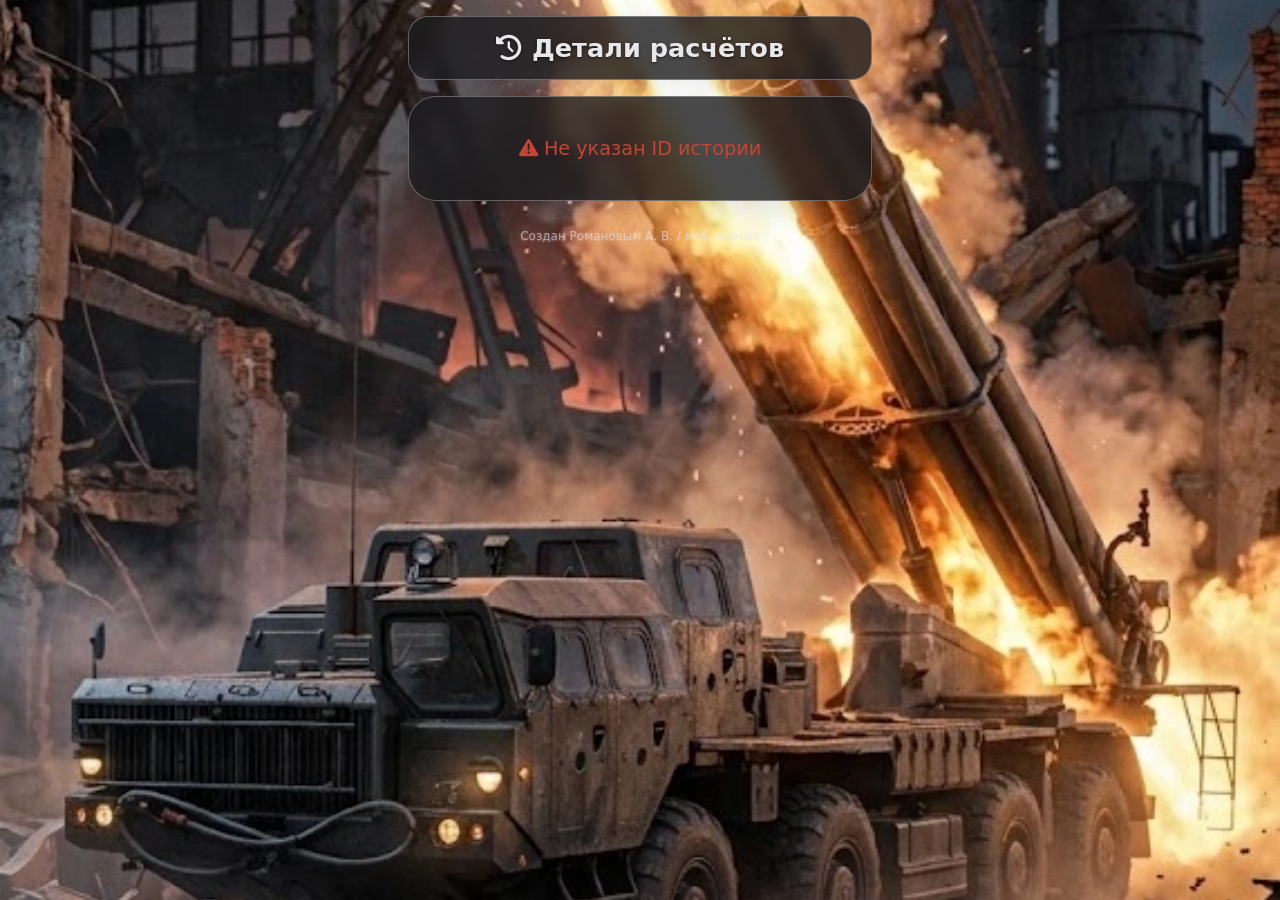
==== veiw.html @ 6c9d2518 "Add files via upload" ====
<!DOCTYPE html>
<html lang="ru">
<head>
    <meta charset="UTF-8">
    <meta name="viewport" content="width=device-width, initial-scale=1.0, maximum-scale=1.0, user-scalable=yes">
    <meta http-equiv="Cache-Control" content="no-cache, no-store, must-revalidate">
    <meta http-equiv="Pragma" content="no-cache">
    <meta http-equiv="Expires" content="0">
    <title>Детали расчётов</title>
    <style>
        * {
            margin: 0;
            padding: 0;
            box-sizing: border-box;
        }
        
        :root {
            --primary: #1e2b3a;
            --secondary: #4A4A4A;
            --accent: #e9c46a;
            --danger: #c44536;
            --success: #2a9d8f;
            --light: #f4f9f9;
            --dark: #0d1b2a;
            --border: #adb5bd;
            --card-bg: rgba(255, 255, 255, 0.7);
            --red-poly: #b23b2c;
            --orange: #f4a261;
        }
        
        body {
            font-family: 'Segoe UI', Roboto, system-ui, -apple-system, sans-serif;
            background: var(--dark);
            color: #000000;
            min-height: 100vh;
            padding: 8px;
            overflow-x: hidden;
        }
        
        body::before {
            content: '';
            position: fixed;
            top: 0;
            left: 0;
            width: 100%;
            height: 100%;
            background: rgba(0, 0, 0, 0.15);
            pointer-events: none;
            z-index: 0;
        }
        
        .container {
            max-width: 480px;
            margin: 0 auto;
            padding: 8px;
            position: relative;
            z-index: 1;
            display: flex;
            flex-direction: column;
            gap: 12px;
        }
        
        h1 {
            text-align: center;
            color: var(--primary);
            font-size: 1.6rem;
            font-weight: 600;
            text-shadow: 0 1px 3px rgba(255, 255, 255, 0.8);
            padding: 16px 12px;
            background: var(--card-bg);
            backdrop-filter: blur(8px);
            -webkit-backdrop-filter: blur(8px);
            border-radius: 20px;
            border: 1px solid rgba(255, 255, 255, 0.3);
            box-shadow: 0 4px 20px rgba(0, 0, 0, 0.08);
            display: flex;
            align-items: center;
            justify-content: center;
            gap: 10px;
            margin-bottom: 4px;
        }
        
        .meta-info {
            background: var(--card-bg);
            backdrop-filter: blur(8px);
            -webkit-backdrop-filter: blur(8px);
            border-radius: 20px;
            padding: 12px 16px;
            border: 1px solid rgba(255, 255, 255, 0.3);
            box-shadow: 0 4px 20px rgba(0, 0, 0, 0.08);
            display: flex;
            justify-content: space-between;
            align-items: center;
            flex-wrap: wrap;
            gap: 8px;
            font-size: 0.8rem;
            color: var(--primary);
            text-shadow: 0 1px 2px rgba(255, 255, 255, 0.5);
        }
        
        .meta-info .version-tag {
            opacity: 0.7;
        }
        
        .meta-info .date-tag {
            opacity: 0.7;
        }
        
        .meta-info .count {
            background: var(--secondary);
            color: white;
            padding: 2px 14px;
            border-radius: 40px;
            font-size: 0.8rem;
            font-weight: 600;
        }
        
        .card {
            background: var(--card-bg);
            backdrop-filter: blur(8px);
            -webkit-backdrop-filter: blur(8px);
            border-radius: 28px;
            padding: 18px 16px;
            border: 1px solid rgba(255, 255, 255, 0.3);
            box-shadow: 0 8px 25px rgba(0, 0, 0, 0.1);
        }
        
        .card-header {
            display: flex;
            justify-content: space-between;
            align-items: center;
            flex-wrap: wrap;
            gap: 6px;
            border-bottom: 2px solid var(--secondary);
            padding-bottom: 10px;
            margin-bottom: 12px;
        }
        
        .card-header .weapon-name {
            color: var(--primary);
            font-size: 1.1rem;
            font-weight: 600;
            text-shadow: 0 1px 2px rgba(255, 255, 255, 0.5);
        }
        
        .card-header .badge {
            background: var(--secondary);
            color: white;
            border-radius: 40px;
            padding: 2px 14px;
            font-size: 0.75rem;
            font-weight: 600;
            letter-spacing: 0.3px;
        }
        
        .detail-item {
            display: flex;
            justify-content: space-between;
            align-items: center;
            padding: 6px 0;
            border-bottom: 1px solid rgba(222, 226, 230, 0.3);
        }
        
        .detail-item:last-of-type {
            border-bottom: none;
        }
        
        .detail-item .label {
            font-size: 0.85rem;
            color: var(--primary);
            opacity: 0.7;
            font-weight: 500;
            text-shadow: 0 1px 2px rgba(255, 255, 255, 0.3);
        }
        
        .detail-item .value {
            font-size: 0.95rem;
            color: var(--primary);
            font-weight: 600;
            text-shadow: 0 1px 2px rgba(255, 255, 255, 0.5);
        }
        
        .detail-item .value.highlight {
            color: var(--red-poly);
        }
        
        /* ==== Блок "Введенные значения" для расчетов в режиме "Ручной ввод" ==== */
        .manual-values-title {
            font-size: 0.9rem;
            font-weight: 600;
            color: var(--primary);
            margin: 10px 0 8px;
            text-shadow: 0 1px 2px rgba(255, 255, 255, 0.5);
        }
        .manual-values-grid {
            display: flex;
            flex-wrap: wrap;
            gap: 8px;
            margin-bottom: 8px;
        }
        .manual-value-chip {
            flex: 1 1 45%;
            display: flex;
            justify-content: space-between;
            align-items: center;
            gap: 8px;
            background: rgba(255, 255, 255, 0.7);
            border-radius: 16px;
            padding: 8px 12px;
            font-size: 0.85rem;
            box-shadow: 0 2px 6px rgba(0,0,0,0.05);
        }
        .manual-value-chip .mv-label { opacity: 0.75; font-weight: 500; color: var(--primary); }
        .manual-value-chip .mv-value { font-weight: 700; color: var(--primary); }
        
        .timestamp {
            font-size: 0.75rem;
            color: var(--primary);
            opacity: 0.6;
            margin-top: 10px;
            border-top: 1px solid rgba(222, 226, 230, 0.5);
            padding-top: 10px;
            text-shadow: 0 1px 2px rgba(255, 255, 255, 0.3);
            display: flex;
            justify-content: space-between;
            align-items: center;
        }
        
        .error {
            background: var(--card-bg);
            backdrop-filter: blur(8px);
            -webkit-backdrop-filter: blur(8px);
            border-radius: 28px;
            padding: 40px 20px;
            text-align: center;
            color: var(--danger);
            font-size: 1.2rem;
            border: 1px solid rgba(255, 255, 255, 0.3);
            box-shadow: 0 8px 25px rgba(0, 0, 0, 0.1);
        }
        
        .loading {
            background: var(--card-bg);
            backdrop-filter: blur(8px);
            -webkit-backdrop-filter: blur(8px);
            border-radius: 28px;
            padding: 40px 20px;
            text-align: center;
            color: var(--primary);
            font-size: 1.1rem;
            border: 1px solid rgba(255, 255, 255, 0.3);
            box-shadow: 0 8px 25px rgba(0, 0, 0, 0.1);
            text-shadow: 0 1px 2px rgba(255, 255, 255, 0.5);
        }
        
        .empty-state {
            background: var(--card-bg);
            backdrop-filter: blur(8px);
            -webkit-backdrop-filter: blur(8px);
            border-radius: 28px;
            padding: 50px 20px;
            text-align: center;
            border: 2px dashed var(--secondary);
            border: 1px solid rgba(255, 255, 255, 0.3);
            box-shadow: 0 8px 25px rgba(0, 0, 0, 0.1);
        }
        
        .empty-state .icon {
            font-size: 3rem;
            margin-bottom: 12px;
            opacity: 0.5;
        }
        
        .empty-state p {
            color: var(--primary);
            font-size: 1rem;
            text-shadow: 0 1px 2px rgba(255, 255, 255, 0.5);
        }
        
        .footer {
            text-align: center;
            color: var(--primary);
            font-size: 0.75rem;
            margin-top: 8px;
            opacity: 0.6;
            text-shadow: 0 1px 2px rgba(255, 255, 255, 0.5);
            padding: 8px 0;
        }
    </style>
    <link rel="stylesheet" href="css/night-theme.css">
</head>
<body>
<!-- ARTBALL-THEME-PATCH-V1 -->
<div id="bg-day"></div>
<div id="bg-night"></div>
<script>
    (function () {
        try {
            var h = new Date().getHours();
            var night = (h >= 21 || h < 7);
            document.body.classList.toggle('night-theme', night);
            var bgDay    = document.getElementById('bg-day');
            var bgNight  = document.getElementById('bg-night');
            if (bgDay)     bgDay.style.opacity     = night ? '0' : '1';
            if (bgNight)   bgNight.style.opacity    = night ? '1' : '0';
        } catch (e) {}
    })();
</script>
<div class="container">
    <h1><i class="fas fa-history"></i> Детали расчётов</h1>
    <div id="content">
        <div class="loading">⏳ Загрузка данных...</div>
    </div>
    <div class="footer">Создан Романовым А. В. / моб. версия</div>
</div>

<link rel="stylesheet" href="https://cdnjs.cloudflare.com/ajax/libs/font-awesome/6.0.0/css/all.min.css">

<script>
    (function() {
        const params = new URLSearchParams(window.location.search);
        const gistId = params.get('id') || params.get('shared');
        const container = document.getElementById('content');

        if (!gistId) {
            container.innerHTML = `
                <div class="error">
                    <i class="fas fa-exclamation-triangle"></i> Не указан ID истории
                </div>
            `;
            return;
        }

        async function loadGist(id) {
            try {
                const response = await fetch(`https://api.github.com/gists/${id}`, {
                    headers: { 'Accept': 'application/json' }
                });

                if (!response.ok) {
                    if (response.status === 404) {
                        throw new Error('Данные не найдены или удалены');
                    }
                    throw new Error('Ошибка загрузки: ' + response.status);
                }

                const gist = await response.json();
                const files = gist.files;

                let content = null;
                for (const filename in files) {
                    if (filename.endsWith('.json')) {
                        content = files[filename].content;
                        break;
                    }
                }

                if (!content) {
                    throw new Error('Нет данных в Gist');
                }

                const data = JSON.parse(content);
                const history = data.history || [];
                const version = data.version || 'неизвестно';
                const timestamp = data.timestamp ? new Date(data.timestamp).toLocaleString('ru-RU', { hour12: false }) : 'неизвестно';

                if (history.length === 0) {
                    container.innerHTML = `
                        <div class="empty-state">
                            <div class="icon">📭</div>
                            <p>Нет расчётов в этой истории</p>
                        </div>
                    `;
                    return;
                }

                let html = `
                    <div class="meta-info">
                        <span class="version-tag"><i class="fas fa-tag"></i> Версия: ${version}</span>
                        <span class="count"><i class="fas fa-calculator"></i> ${history.length}</span>
                        <span class="date-tag"><i class="fas fa-calendar-alt"></i> ${timestamp}</span>
                    </div>
                `;

                history.forEach((entry, index) => {
                    const num = index + 1;
                    const weapon = entry.weapon || 'Орудие';
                    const charge = entry.charge ?? '?';
                    const elevation = entry.elevation ?? '?';
                    const flightTime = entry.flightTime ?? '?';
                    const distance = Math.round(entry.distance || 0);
                    const ownHeight = entry.ownHeight || 0;
                    const targetHeight = entry.targetHeight || 0;
                    const rangeCorr = Math.round(entry.rangeCorr ?? entry.rangeCorrection ?? 0);
                    const heightCorr = Math.round(entry.heightCorr ?? entry.heightCorrection ?? 0);
                    const time = entry.calculatedAt || entry.timestamp || 'Время не указано';
                    const type = entry.type || 'Элеватор';
                    const profileTumbler = entry.profileTumbler;
                    const delayTumbler = entry.delayTumbler;
                    const isRedpoly = type === 'Краснополь';
                    const isManual = !!(entry.manualValues && entry.manualValues.length > 0);

                    // Блок "Введенные значения" для расчетов в режиме "Ручной ввод"
                    let manualHtml = '';
                    if (isManual) {
                        manualHtml = `
                            <div class="manual-values-title">⌨️ Введенные значения:</div>
                            <div class="manual-values-grid">
                                ${entry.manualValues.map(mv => `
                                    <div class="manual-value-chip">
                                        <span class="mv-label">${mv.label}</span>
                                        <span class="mv-value">${mv.value}</span>
                                    </div>
                                `).join('')}
                            </div>
                        `;
                    }

                    html += `
                        <div class="card">
                            <div class="card-header">
                                <span class="weapon-name"><i class="fas fa-crosshairs"></i> ${weapon}</span>
                                <span class="badge">${type}</span>
                            </div>
                            ${manualHtml}
                            ${isManual ? '' : `
                            <div class="detail-item">
                                <span class="label"><i class="fas fa-bullseye"></i> Дальность до цели</span>
                                <span class="value">${distance} м</span>
                            </div>
                            <div class="detail-item">
                                <span class="label"><i class="fas fa-mountain"></i> Своя высота</span>
                                <span class="value">${ownHeight} м</span>
                            </div>
                            <div class="detail-item">
                                <span class="label"><i class="fas fa-bullseye"></i> Высота цели</span>
                                <span class="value">${targetHeight} м</span>
                            </div>
                            `}
                            <div class="detail-item">
                                <span class="label"><i class="fas fa-arrows-alt-h"></i> Поправка на дистанцию</span>
                                <span class="value">${rangeCorr}</span>
                            </div>
                            <div class="detail-item">
                                <span class="label"><i class="fas fa-arrows-alt-v"></i> Поправка на высоту</span>
                                <span class="value">${heightCorr}</span>
                            </div>
                            ${isManual ? '' : `
                            <div class="detail-item">
                                <span class="label"><i class="fas fa-clock"></i> Полетное время</span>
                                <span class="value">${flightTime} сек</span>
                            </div>
                            <div class="detail-item">
                                <span class="label"><i class="fas fa-bolt"></i> Заряд</span>
                                <span class="value">${charge}</span>
                            </div>
                            `}
                            <div class="detail-item">
                                <span class="label"><i class="fas fa-angle-up"></i> Элеватор</span>
                                <span class="value">${elevation}</span>
                            </div>
                            ${isRedpoly && profileTumbler !== undefined ? `
                                <div class="detail-item">
                                    <span class="label"><i class="fas fa-sliders-h"></i> Тумблер профиля</span>
                                    <span class="value highlight">${profileTumbler}</span>
                                </div>
                            ` : ''}
                            ${isRedpoly && delayTumbler !== undefined ? `
                                <div class="detail-item">
                                    <span class="label"><i class="fas fa-hourglass-half"></i> Тумблер задержки</span>
                                    <span class="value highlight">${delayTumbler}</span>
                                </div>
                            ` : ''}
                            <div class="timestamp">
                                <span><i class="fas fa-clock"></i> Время расчёта</span>
                                <span>${time}</span>
                            </div>
                        </div>
                    `;
                });

                container.innerHTML = html;

            } catch (error) {
                container.innerHTML = `
                    <div class="error">
                        <i class="fas fa-exclamation-circle"></i> ${error.message}
                    </div>
                `;
                console.error(error);
            }
        }

        loadGist(gistId);
    })();
</script>
<script src="js/theme.js"></script>
</body>
</html>
---- css/night-theme.css ----
/* ===== ARTBALL-THEME-PATCH-V1 ===== */

/* --- Фикс бегунков: убираем "квадратик с галочкой" нативный чекбокс --- */
.toggle-switch input[type="checkbox"] {
    position: absolute;
    opacity: 0;
    width: 100%;
    height: 100%;
    margin: 0;
    cursor: pointer;
    z-index: 1;
    appearance: none;
    -webkit-appearance: none;
}
input:checked + .slider {
    background-color: #00BFFF;
}
input:checked + .slider:before {
    transform: translateX(24px);
    -webkit-transform: translateX(24px);
}

/* --- Слои фона с плавным кроссфейдом --- */
#bg-day, #bg-night {
    position: fixed;
    top: 0; left: 0;
    width: 100%; height: 100%;
    background-size: cover;
    background-position: center;
    background-repeat: no-repeat;
    z-index: 0;
    transition: opacity 2s ease-in-out;
    will-change: opacity;
    pointer-events: none;
}
#bg-day   { background-image: url('../bg.webp');   opacity: 1; }
#bg-night { background-image: url('../bg_2.webp'); opacity: 0; }
.night-theme #bg-day   { opacity: 0; }
.night-theme #bg-night { opacity: 1; }

/* --- Ночной контейнер переключателей --- */
.night-theme .toggle-container {
    background: rgba(38, 38, 42, 0.82) !important;
    border: 1px solid rgba(255, 255, 255, 0.14) !important;
}
.night-theme .toggle-group span {
    color: #e8e8ea !important;
    text-shadow: 0 1px 2px rgba(0, 0, 0, 0.6) !important;
}
.night-theme .charge-ranges {
    background: rgba(48, 48, 53, 0.65) !important;
    border-left-color: #66666c !important;
}

/* ---- Ночная тема: тёмно-серые полупрозрачные "окна" + светлый текст ---- */
.night-theme {
    --primary: #e4e4e8 !important;
    --border: #56565c !important;
    --secondary: #6e6e74 !important;
    --card-bg: rgba(28, 28, 31, 0.8) !important;
    color: #eeeeef !important;
}
.night-theme body { color: #eeeeef; }

/* Основные окна -> тёмно-серые полупрозрачные */
.night-theme .login-card,
.night-theme .update-card,
.night-theme .loading-card,
.night-theme .calculator-card,
.night-theme .history-card,
.night-theme .modal-content,
.night-theme header {
    background: rgba(28, 28, 31, 0.82) !important;
    border-color: rgba(255, 255, 255, 0.14) !important;
    box-shadow: 0 18px 50px rgba(0, 0, 0, 0.55) !important;
}
.night-theme .modal-content { background: rgba(16, 16, 18, 0.97) !important; }

/* Собственное окно уведомлений в ночной теме */
.night-theme #alert-modal h3 { color: #e8e8ea !important; }
.night-theme #alert-modal .alert-body { color: #ccccce !important; }
.night-theme #alert-ok-btn {
    background: #3f3f45 !important;
    color: #ffffff !important;
    border: 1px solid rgba(255, 255, 255, 0.14) !important;
}
.night-theme #alert-confirm-btn {
    background: #8c2f23 !important;
    color: #ffffff !important;
    border: 1px solid rgba(255, 255, 255, 0.14) !important;
}
.night-theme #alert-cancel-btn {
    background: #3c3c41 !important;
    color: #ffffff !important;
    border: 1px solid rgba(255, 255, 255, 0.14) !important;
}

/* Внутренние светлые плашки -> тёмные полупрозрачные */
.night-theme .range-item,
.night-theme .result-item,
.night-theme .history-table,
.night-theme .restart-section {
    background: rgba(48, 48, 53, 0.65) !important;
    border-color: rgba(255, 255, 255, 0.1) !important;
}

/* Окно с результатами расчёта: темнее плашек .result-item внутри него */
.night-theme .results {
    background: rgba(24, 24, 27, 0.78) !important;
    border-left-color: #66666c !important;
}

/* Кнопки и элементы списка */
.night-theme .btn,
.night-theme .share-btn,
.night-theme .weapon-item {
    background: rgba(52, 52, 58, 0.78) !important;
    border-color: rgba(255, 255, 255, 0.14) !important;
    color: #e7e7e9 !important;
}
.night-theme .weapon-btn {
    background: rgba(22, 22, 25, 0.95) !important;
    color: #ffffff !important;
    border-color: rgba(255, 255, 255, 0.14) !important;
}
.night-theme .weapon-item.active { background: rgba(84, 84, 92, 0.95) !important; color: #fff !important; }

/* Выпадающий список оружия: самое верхнее окно калькулятора (z-index 1000),
   в ночной теме тёмное, как остальные окна */
.night-theme .weapon-list {
    background: rgba(22, 22, 25, 0.95) !important;
}

/* Заголовки и основные тексты -> светлые */
.night-theme h1, .night-theme h2, .night-theme h3, .night-theme h4,
.night-theme .section-title, .night-theme .subtitle,
.night-theme .result-label, .night-theme .result-value,
.night-theme .modal-content h3, .night-theme .login-card h2,
.night-theme .restart-section h3 {
    color: #e8e8ea !important;
    text-shadow: 0 1px 3px rgba(0, 0, 0, 0.6) !important;
}

/* Вторичный текст -> приглушённо светлый */
.night-theme .login-card .subtitle,
.night-theme .login-card .hint,
.night-theme .login-card .status.loading,
.night-theme .range-item .charge,
.night-theme .form-grid label,
.night-theme .fieldlabel,
.night-theme footer {
    color: #a2a2a7 !important;
    text-shadow: 0 1px 2px rgba(0, 0, 0, 0.5) !important;
}

/* Поля ввода -> тёмные, светлый текст и placeholder */
.night-theme input,
.night-theme select,
.night-theme textarea {
    background: rgba(58, 58, 64, 0.9) !important;
    color: #ebebed !important;
    border-color: rgba(255, 255, 255, 0.2) !important;
}
.night-theme ::placeholder { color: #a2a2a7 !important; }
.night-theme input:focus,
.night-theme select:focus,
.night-theme textarea:focus { border-color: #a5a5ac !important; }

/* Таблица истории */
.night-theme .history-table th,
.night-theme .history-table td {
    color: #ccccce !important;
    border-color: rgba(255, 255, 255, 0.12) !important;
}
.night-theme .history-table thead th {
    background: rgba(14, 14, 16, 0.9) !important;
    color: #ffffff !important;
    text-shadow: none !important;
}

/* QR-ссылка и статусные плашки */
.night-theme #qr-link-display {
    background: rgba(22, 22, 25, 0.9) !important;
    color: #cbcbcd !important;
    border-color: rgba(255, 255, 255, 0.12) !important;
}

/* Тумблеры "Краснополь" (inline-стили): в ночи — тёмно-серые, как весь интерфейс;
   рекомендуемый — зелёный "ПНВ" с тёмно-серым текстом */
.night-theme div[style*="rgba(255,255,255,0.7)"],
.night-theme div[style*="rgba(255, 255, 255, 0.7)"],
.night-theme .redpoly-tumbler {
    background: rgba(48, 48, 53, 0.78) !important;
    color: #eeeeef !important;
    border: 1px solid rgba(255, 255, 255, 0.14) !important;
    box-shadow: 0 2px 6px rgba(0, 0, 0, 0.45) !important;
}
.night-theme div[style*="var(--red-poly)"],
.night-theme .redpoly-tumbler.active {
    background: #2f9e44 !important;
    color: #2b2b2b !important;
    border: 2px solid #69c27a !important;
    box-shadow: 0 4px 12px rgba(47, 158, 68, 0.4) !important;
}

/* ==== Ручной ввод: плашки, чипы значений, результаты ==== */
.night-theme .manual-values-block,
.night-theme .manual-values-grid,
.night-theme .manual-value-chip {
    background: rgba(48, 48, 53, 0.65) !important;
    border-color: rgba(255, 255, 255, 0.1) !important;
}
.night-theme .manual-value-chip {
    background: rgba(48, 48, 53, 0.78) !important;
    box-shadow: 0 2px 6px rgba(0, 0, 0, 0.45) !important;
}
.night-theme .manual-value-chip .mv-label,
.night-theme .manual-value-chip .mv-value {
    color: #eeeeef !important;
    text-shadow: 0 1px 2px rgba(0, 0, 0, 0.6) !important;
}
.night-theme .manual-values-title {
    color: #e8e8ea !important;
    text-shadow: 0 1px 2px rgba(0, 0, 0, 0.6) !important;
}

/* Плавные переходы цветов/тени в ночной теме (день -> ночь) */
.night-theme .login-card,
.night-theme .update-card,
.night-theme .loading-card,
.night-theme .calculator-card,
.night-theme .history-card,
.night-theme .modal-content,
.night-theme header,
.night-theme .results,
.night-theme .range-item,
.night-theme .result-item,
.night-theme .history-table,
.night-theme .restart-section,
.night-theme .toggle-container,
.night-theme .charge-ranges,
.night-theme .weapon-list,
.night-theme .weapon-btn,
.night-theme .weapon-item,
.night-theme input,
.night-theme select,
.night-theme textarea,
.night-theme .btn,
.night-theme .share-btn,
.night-theme #qr-link-display,
.night-theme #alert-ok-btn,
.night-theme #alert-confirm-btn,
.night-theme #alert-cancel-btn {
    transition: background-color 1.2s ease, border-color 1.2s ease, color 1.2s ease, box-shadow 1.2s ease;
}

/* Переход цветов в ОБЕ стороны (день <-> ночь): js/theme.js ставит класс
   theme-switching на body на время переключения темы, поэтому при возврате
   в дневную тему окна тоже перекрашиваются плавно, а не мгновенно */
body.theme-switching .login-card,
body.theme-switching .update-card,
body.theme-switching .loading-card,
body.theme-switching .calculator-card,
body.theme-switching .history-card,
body.theme-switching .modal-content,
body.theme-switching header,
body.theme-switching .results,
body.theme-switching .range-item,
body.theme-switching .result-item,
body.theme-switching .history-table,
body.theme-switching .restart-section,
body.theme-switching .toggle-container,
body.theme-switching .charge-ranges,
body.theme-switching .weapon-list,
body.theme-switching .weapon-btn,
body.theme-switching .weapon-item,
body.theme-switching input,
body.theme-switching select,
body.theme-switching textarea,
body.theme-switching .btn,
body.theme-switching .share-btn,
body.theme-switching #qr-link-display,
body.theme-switching #alert-ok-btn,
body.theme-switching #alert-confirm-btn,
body.theme-switching #alert-cancel-btn {
    transition: background-color 1.2s ease, border-color 1.2s ease, color 1.2s ease, box-shadow 1.2s ease;
}
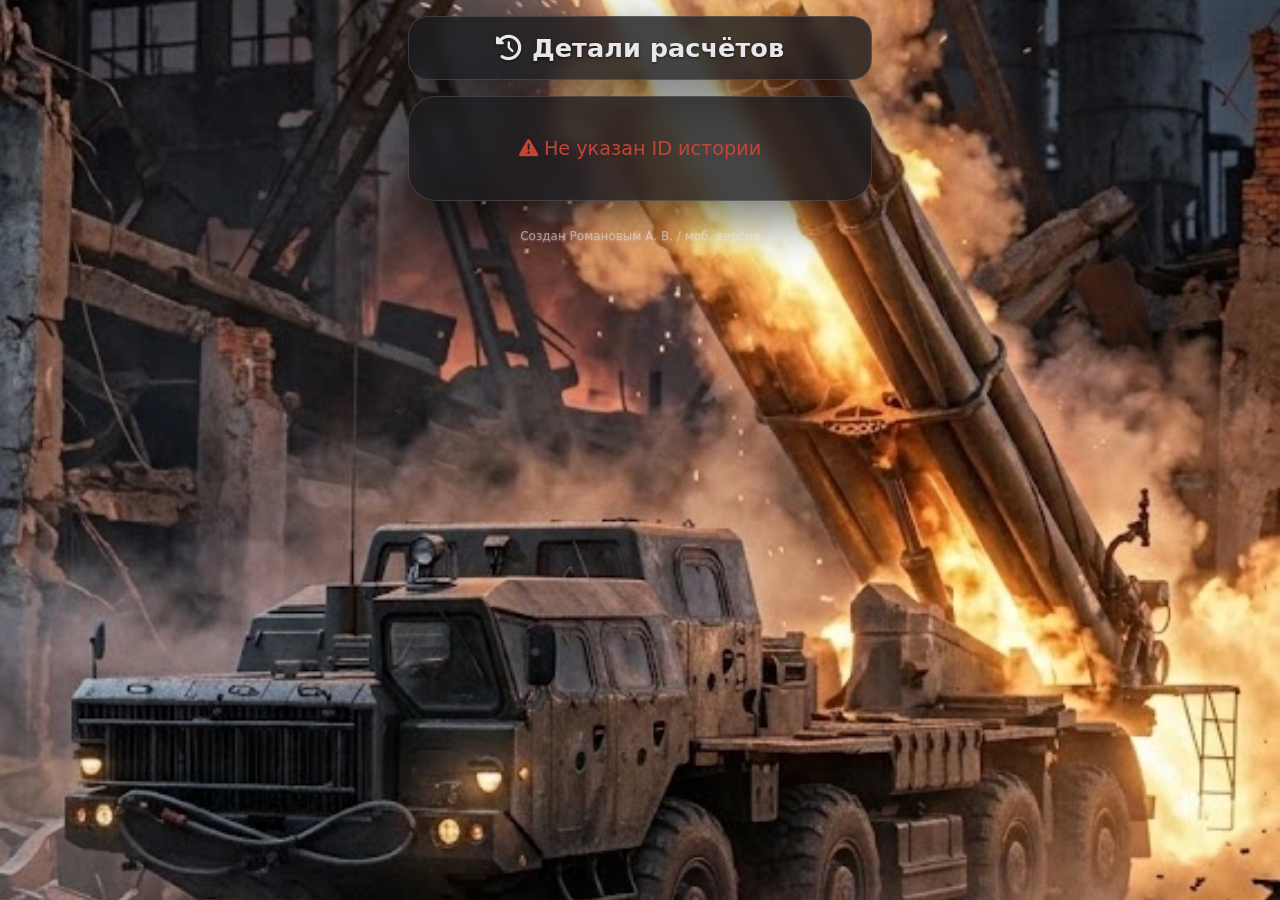
==== commit 1dcd1f79: "Add files via upload" ====
--- a/veiw.html
+++ b/veiw.html
@@ -1,498 +1,519 @@
 <!DOCTYPE html>
 <html lang="ru">
 <head>
-    <meta charset="UTF-8">
-    <meta name="viewport" content="width=device-width, initial-scale=1.0, maximum-scale=1.0, user-scalable=yes">
-    <meta http-equiv="Cache-Control" content="no-cache, no-store, must-revalidate">
-    <meta http-equiv="Pragma" content="no-cache">
-    <meta http-equiv="Expires" content="0">
-    <title>Детали расчётов</title>
-    <style>
-        * {
-            margin: 0;
-            padding: 0;
-            box-sizing: border-box;
-        }
-        
-        :root {
-            --primary: #1e2b3a;
-            --secondary: #4A4A4A;
-            --accent: #e9c46a;
-            --danger: #c44536;
-            --success: #2a9d8f;
-            --light: #f4f9f9;
-            --dark: #0d1b2a;
-            --border: #adb5bd;
-            --card-bg: rgba(255, 255, 255, 0.7);
-            --red-poly: #b23b2c;
-            --orange: #f4a261;
-        }
-        
-        body {
-            font-family: 'Segoe UI', Roboto, system-ui, -apple-system, sans-serif;
-            background: var(--dark);
-            color: #000000;
-            min-height: 100vh;
-            padding: 8px;
-            overflow-x: hidden;
-        }
-        
-        body::before {
-            content: '';
-            position: fixed;
-            top: 0;
-            left: 0;
-            width: 100%;
-            height: 100%;
-            background: rgba(0, 0, 0, 0.15);
-            pointer-events: none;
-            z-index: 0;
-        }
-        
-        .container {
-            max-width: 480px;
-            margin: 0 auto;
-            padding: 8px;
-            position: relative;
-            z-index: 1;
-            display: flex;
-            flex-direction: column;
-            gap: 12px;
-        }
-        
-        h1 {
-            text-align: center;
-            color: var(--primary);
-            font-size: 1.6rem;
-            font-weight: 600;
-            text-shadow: 0 1px 3px rgba(255, 255, 255, 0.8);
-            padding: 16px 12px;
-            background: var(--card-bg);
-            backdrop-filter: blur(8px);
-            -webkit-backdrop-filter: blur(8px);
-            border-radius: 20px;
-            border: 1px solid rgba(255, 255, 255, 0.3);
-            box-shadow: 0 4px 20px rgba(0, 0, 0, 0.08);
-            display: flex;
-            align-items: center;
-            justify-content: center;
-            gap: 10px;
-            margin-bottom: 4px;
-        }
-        
-        .meta-info {
-            background: var(--card-bg);
-            backdrop-filter: blur(8px);
-            -webkit-backdrop-filter: blur(8px);
-            border-radius: 20px;
-            padding: 12px 16px;
-            border: 1px solid rgba(255, 255, 255, 0.3);
-            box-shadow: 0 4px 20px rgba(0, 0, 0, 0.08);
-            display: flex;
-            justify-content: space-between;
-            align-items: center;
-            flex-wrap: wrap;
-            gap: 8px;
-            font-size: 0.8rem;
-            color: var(--primary);
-            text-shadow: 0 1px 2px rgba(255, 255, 255, 0.5);
-        }
-        
-        .meta-info .version-tag {
-            opacity: 0.7;
-        }
-        
-        .meta-info .date-tag {
-            opacity: 0.7;
-        }
-        
-        .meta-info .count {
-            background: var(--secondary);
-            color: white;
-            padding: 2px 14px;
-            border-radius: 40px;
-            font-size: 0.8rem;
-            font-weight: 600;
-        }
-        
-        .card {
-            background: var(--card-bg);
-            backdrop-filter: blur(8px);
-            -webkit-backdrop-filter: blur(8px);
-            border-radius: 28px;
-            padding: 18px 16px;
-            border: 1px solid rgba(255, 255, 255, 0.3);
-            box-shadow: 0 8px 25px rgba(0, 0, 0, 0.1);
-        }
-        
-        .card-header {
-            display: flex;
-            justify-content: space-between;
-            align-items: center;
-            flex-wrap: wrap;
-            gap: 6px;
-            border-bottom: 2px solid var(--secondary);
-            padding-bottom: 10px;
-            margin-bottom: 12px;
-        }
-        
-        .card-header .weapon-name {
-            color: var(--primary);
-            font-size: 1.1rem;
-            font-weight: 600;
-            text-shadow: 0 1px 2px rgba(255, 255, 255, 0.5);
-        }
-        
-        .card-header .badge {
-            background: var(--secondary);
-            color: white;
-            border-radius: 40px;
-            padding: 2px 14px;
-            font-size: 0.75rem;
-            font-weight: 600;
-            letter-spacing: 0.3px;
-        }
-        
-        .detail-item {
-            display: flex;
-            justify-content: space-between;
-            align-items: center;
-            padding: 6px 0;
-            border-bottom: 1px solid rgba(222, 226, 230, 0.3);
-        }
-        
-        .detail-item:last-of-type {
-            border-bottom: none;
-        }
-        
-        .detail-item .label {
-            font-size: 0.85rem;
-            color: var(--primary);
-            opacity: 0.7;
-            font-weight: 500;
-            text-shadow: 0 1px 2px rgba(255, 255, 255, 0.3);
-        }
-        
-        .detail-item .value {
-            font-size: 0.95rem;
-            color: var(--primary);
-            font-weight: 600;
-            text-shadow: 0 1px 2px rgba(255, 255, 255, 0.5);
-        }
-        
-        .detail-item .value.highlight {
-            color: var(--red-poly);
-        }
-        
-        /* ==== Блок "Введенные значения" для расчетов в режиме "Ручной ввод" ==== */
-        .manual-values-title {
-            font-size: 0.9rem;
-            font-weight: 600;
-            color: var(--primary);
-            margin: 10px 0 8px;
-            text-shadow: 0 1px 2px rgba(255, 255, 255, 0.5);
-        }
-        .manual-values-grid {
-            display: flex;
-            flex-wrap: wrap;
-            gap: 8px;
-            margin-bottom: 8px;
-        }
-        .manual-value-chip {
-            flex: 1 1 45%;
-            display: flex;
-            justify-content: space-between;
-            align-items: center;
-            gap: 8px;
-            background: rgba(255, 255, 255, 0.7);
-            border-radius: 16px;
-            padding: 8px 12px;
-            font-size: 0.85rem;
-            box-shadow: 0 2px 6px rgba(0,0,0,0.05);
-        }
-        .manual-value-chip .mv-label { opacity: 0.75; font-weight: 500; color: var(--primary); }
-        .manual-value-chip .mv-value { font-weight: 700; color: var(--primary); }
-        
-        .timestamp {
-            font-size: 0.75rem;
-            color: var(--primary);
-            opacity: 0.6;
-            margin-top: 10px;
-            border-top: 1px solid rgba(222, 226, 230, 0.5);
-            padding-top: 10px;
-            text-shadow: 0 1px 2px rgba(255, 255, 255, 0.3);
-            display: flex;
-            justify-content: space-between;
-            align-items: center;
-        }
-        
-        .error {
-            background: var(--card-bg);
-            backdrop-filter: blur(8px);
-            -webkit-backdrop-filter: blur(8px);
-            border-radius: 28px;
-            padding: 40px 20px;
-            text-align: center;
-            color: var(--danger);
-            font-size: 1.2rem;
-            border: 1px solid rgba(255, 255, 255, 0.3);
-            box-shadow: 0 8px 25px rgba(0, 0, 0, 0.1);
-        }
-        
-        .loading {
-            background: var(--card-bg);
-            backdrop-filter: blur(8px);
-            -webkit-backdrop-filter: blur(8px);
-            border-radius: 28px;
-            padding: 40px 20px;
-            text-align: center;
-            color: var(--primary);
-            font-size: 1.1rem;
-            border: 1px solid rgba(255, 255, 255, 0.3);
-            box-shadow: 0 8px 25px rgba(0, 0, 0, 0.1);
-            text-shadow: 0 1px 2px rgba(255, 255, 255, 0.5);
-        }
-        
-        .empty-state {
-            background: var(--card-bg);
-            backdrop-filter: blur(8px);
-            -webkit-backdrop-filter: blur(8px);
-            border-radius: 28px;
-            padding: 50px 20px;
-            text-align: center;
-            border: 2px dashed var(--secondary);
-            border: 1px solid rgba(255, 255, 255, 0.3);
-            box-shadow: 0 8px 25px rgba(0, 0, 0, 0.1);
-        }
-        
-        .empty-state .icon {
-            font-size: 3rem;
-            margin-bottom: 12px;
-            opacity: 0.5;
-        }
-        
-        .empty-state p {
-            color: var(--primary);
-            font-size: 1rem;
-            text-shadow: 0 1px 2px rgba(255, 255, 255, 0.5);
-        }
-        
-        .footer {
-            text-align: center;
-            color: var(--primary);
-            font-size: 0.75rem;
-            margin-top: 8px;
-            opacity: 0.6;
-            text-shadow: 0 1px 2px rgba(255, 255, 255, 0.5);
-            padding: 8px 0;
-        }
-    </style>
-    <link rel="stylesheet" href="css/night-theme.css">
+  <meta charset="UTF-8">
+  <meta name="viewport" content="width=device-width, initial-scale=1.0, maximum-scale=1.0, user-scalable=yes, interactive-widget=overlays-content">
+  <meta http-equiv="Cache-Control" content="no-cache, no-store, must-revalidate">
+  <meta http-equiv="Pragma" content="no-cache">
+  <meta http-equiv="Expires" content="0">
+  <link rel="manifest" href="./manifest.json">
+  <meta name="theme-color" content="#0d1b2a">
+  <link rel="apple-touch-icon" href="./icon-192.png">
+  <title>Детали расчётов</title>
+  <style>
+    * {
+      margin: 0;
+      padding: 0;
+      box-sizing: border-box;
+    }
+    
+    :root {
+      --primary: #1e2b3a;
+      --secondary: #4A4A4A;
+      --accent: #e9c46a;
+      --danger: #c44536;
+      --success: #2a9d8f;
+      --light: #f4f9f9;
+      --dark: #0d1b2a;
+      --border: #adb5bd;
+      --card-bg: rgba(255, 255, 255, 0.7);
+      --red-poly: #b23b2c;
+      --orange: #f4a261;
+      --app-height: 100vh;
+    }
+    
+    body {
+      font-family: 'Segoe UI', Roboto, system-ui, -apple-system, sans-serif;
+      background: var(--dark);
+      color: #000000;
+      min-height: var(--app-height, 100vh);
+      padding: 8px;
+      overflow-x: hidden;
+    }
+    
+    body::before {
+      content: '';
+      position: fixed;
+      top: 0;
+      left: 0;
+      width: 100%;
+      height: var(--app-height, 100%);
+      background: rgba(0, 0, 0, 0.15);
+      pointer-events: none;
+      z-index: 0;
+    }
+    
+    .container {
+      max-width: 480px;
+      margin: 0 auto;
+      padding: 8px;
+      position: relative;
+      z-index: 1;
+      display: flex;
+      flex-direction: column;
+      gap: 12px;
+    }
+    
+    h1 {
+      text-align: center;
+      color: var(--primary);
+      font-size: 1.6rem;
+      font-weight: 600;
+      text-shadow: 0 1px 3px rgba(255, 255, 255, 0.8);
+      padding: 16px 12px;
+      background: var(--card-bg);
+      backdrop-filter: blur(8px);
+      -webkit-backdrop-filter: blur(8px);
+      border-radius: 20px;
+      border: 1px solid rgba(255, 255, 255, 0.3);
+      box-shadow: 0 4px 20px rgba(0, 0, 0, 0.08);
+      display: flex;
+      align-items: center;
+      justify-content: center;
+      gap: 10px;
+      margin-bottom: 4px;
+    }
+    
+    .meta-info {
+      background: var(--card-bg);
+      backdrop-filter: blur(8px);
+      -webkit-backdrop-filter: blur(8px);
+      border-radius: 20px;
+      padding: 12px 16px;
+      border: 1px solid rgba(255, 255, 255, 0.3);
+      box-shadow: 0 4px 20px rgba(0, 0, 0, 0.08);
+      display: flex;
+      justify-content: space-between;
+      align-items: center;
+      flex-wrap: wrap;
+      gap: 8px;
+      font-size: 0.8rem;
+      color: var(--primary);
+      text-shadow: 0 1px 2px rgba(255, 255, 255, 0.5);
+    }
+    
+    .meta-info .version-tag {
+      opacity: 0.7;
+    }
+    
+    .meta-info .date-tag {
+      opacity: 0.7;
+    }
+    
+    .meta-info .count {
+      background: var(--secondary);
+      color: white;
+      padding: 2px 14px;
+      border-radius: 40px;
+      font-size: 0.8rem;
+      font-weight: 600;
+    }
+    
+    .card {
+      background: var(--card-bg);
+      backdrop-filter: blur(8px);
+      -webkit-backdrop-filter: blur(8px);
+      border-radius: 28px;
+      padding: 18px 16px;
+      border: 1px solid rgba(255, 255, 255, 0.3);
+      box-shadow: 0 8px 25px rgba(0, 0, 0, 0.1);
+    }
+    
+    .card-header {
+      display: flex;
+      justify-content: space-between;
+      align-items: center;
+      flex-wrap: wrap;
+      gap: 6px;
+      border-bottom: 2px solid var(--secondary);
+      padding-bottom: 10px;
+      margin-bottom: 12px;
+    }
+    
+    .card-header .weapon-name {
+      color: var(--primary);
+      font-size: 1.1rem;
+      font-weight: 600;
+      text-shadow: 0 1px 2px rgba(255, 255, 255, 0.5);
+    }
+    
+    .card-header .badge {
+      background: var(--secondary);
+      color: white;
+      border-radius: 40px;
+      padding: 2px 14px;
+      font-size: 0.75rem;
+      font-weight: 600;
+      letter-spacing: 0.3px;
+    }
+    
+    .detail-item {
+      display: flex;
+      justify-content: space-between;
+      align-items: center;
+      padding: 6px 0;
+      border-bottom: 1px solid rgba(222, 226, 230, 0.3);
+    }
+    
+    .detail-item:last-of-type {
+      border-bottom: none;
+    }
+    
+    .detail-item .label {
+      font-size: 0.85rem;
+      color: var(--primary);
+      opacity: 0.7;
+      font-weight: 500;
+      text-shadow: 0 1px 2px rgba(255, 255, 255, 0.3);
+    }
+    
+    .detail-item .value {
+      font-size: 0.95rem;
+      color: var(--primary);
+      font-weight: 600;
+      text-shadow: 0 1px 2px rgba(255, 255, 255, 0.5);
+    }
+    
+    .detail-item .value.highlight {
+      color: var(--red-poly);
+    }
+
+    /* ==== Блок "Введенные значения" для расчетов в режиме "Ручной ввод" ==== */
+    .manual-values-title {
+      font-size: 0.9rem;
+      font-weight: 600;
+      color: var(--primary);
+      margin: 10px 0 8px;
+      text-shadow: 0 1px 2px rgba(255, 255, 255, 0.5);
+    }
+    .manual-values-grid {
+      display: flex;
+      flex-wrap: wrap;
+      gap: 8px;
+      margin-bottom: 8px;
+    }
+    .manual-value-chip {
+      flex: 1 1 45%;
+      display: flex;
+      justify-content: space-between;
+      align-items: center;
+      gap: 8px;
+      background: rgba(255, 255, 255, 0.7);
+      border-radius: 16px;
+      padding: 8px 12px;
+      font-size: 0.85rem;
+      box-shadow: 0 2px 6px rgba(0,0,0,0.05);
+    }
+    .manual-value-chip .mv-label { opacity: 0.75; font-weight: 500; color: var(--primary); }
+    .manual-value-chip .mv-value { font-weight: 700; color: var(--primary); }
+    
+    .timestamp {
+      font-size: 0.75rem;
+      color: var(--primary);
+      opacity: 0.6;
+      margin-top: 10px;
+      border-top: 1px solid rgba(222, 226, 230, 0.5);
+      padding-top: 10px;
+      text-shadow: 0 1px 2px rgba(255, 255, 255, 0.3);
+      display: flex;
+      justify-content: space-between;
+      align-items: center;
+    }
+    
+    .error {
+      background: var(--card-bg);
+      backdrop-filter: blur(8px);
+      -webkit-backdrop-filter: blur(8px);
+      border-radius: 28px;
+      padding: 40px 20px;
+      text-align: center;
+      color: var(--danger);
+      font-size: 1.2rem;
+      border: 1px solid rgba(255, 255, 255, 0.3);
+      box-shadow: 0 8px 25px rgba(0, 0, 0, 0.1);
+    }
+    
+    .loading {
+      background: var(--card-bg);
+      backdrop-filter: blur(8px);
+      -webkit-backdrop-filter: blur(8px);
+      border-radius: 28px;
+      padding: 40px 20px;
+      text-align: center;
+      color: var(--primary);
+      font-size: 1.1rem;
+      border: 1px solid rgba(255, 255, 255, 0.3);
+      box-shadow: 0 8px 25px rgba(0, 0, 0, 0.1);
+      text-shadow: 0 1px 2px rgba(255, 255, 255, 0.5);
+    }
+    
+    .empty-state {
+      background: var(--card-bg);
+      backdrop-filter: blur(8px);
+      -webkit-backdrop-filter: blur(8px);
+      border-radius: 28px;
+      padding: 50px 20px;
+      text-align: center;
+      border: 1px solid rgba(255, 255, 255, 0.3);
+      box-shadow: 0 8px 25px rgba(0, 0, 0, 0.1);
+    }
+    
+    .empty-state .icon {
+      font-size: 3rem;
+      margin-bottom: 12px;
+      opacity: 0.5;
+    }
+    
+    .empty-state p {
+      color: var(--primary);
+      font-size: 1rem;
+      text-shadow: 0 1px 2px rgba(255, 255, 255, 0.5);
+    }
+    
+    .footer {
+      text-align: center;
+      color: var(--primary);
+      font-size: 0.75rem;
+      margin-top: 8px;
+      opacity: 0.6;
+      text-shadow: 0 1px 2px rgba(255, 255, 255, 0.5);
+      padding: 8px 0;
+    }
+  </style>
+  <link rel="stylesheet" href="css/night-theme.css">
 </head>
 <body>
 <!-- ARTBALL-THEME-PATCH-V1 -->
 <div id="bg-day"></div>
 <div id="bg-night"></div>
 <script>
-    (function () {
-        try {
-            var h = new Date().getHours();
-            var night = (h >= 21 || h < 7);
-            document.body.classList.toggle('night-theme', night);
-            var bgDay    = document.getElementById('bg-day');
-            var bgNight  = document.getElementById('bg-night');
-            if (bgDay)     bgDay.style.opacity     = night ? '0' : '1';
-            if (bgNight)   bgNight.style.opacity    = night ? '1' : '0';
-        } catch (e) {}
-    })();
+  (function () {
+    try {
+      var h = new Date().getHours();
+      var night = (h >= 21 || h < 7);
+      document.body.classList.toggle('night-theme', night);
+      var bgDay = document.getElementById('bg-day');
+      var bgNight = document.getElementById('bg-night');
+      if (bgDay) bgDay.style.opacity = night ? '0' : '1';
+      if (bgNight) bgNight.style.opacity = night ? '1' : '0';
+    } catch (e) {}
+  })();
+</script>
+<script>
+  // ==== ЗАМОК ВЫСОТЫ ФОНА ====
+  (function () {
+    var maxH = window.innerHeight;
+    function applyAppHeight(h) {
+      document.documentElement.style.setProperty('--app-height', h + 'px');
+      var bgDay = document.getElementById('bg-day');
+      var bgNight = document.getElementById('bg-night');
+      if (bgDay) bgDay.style.height = h + 'px';
+      if (bgNight) bgNight.style.height = h + 'px';
+    }
+    applyAppHeight(maxH);
+    window.addEventListener('resize', function () {
+      if (window.innerHeight > maxH) {
+        maxH = window.innerHeight;
+        applyAppHeight(maxH);
+      }
+    });
+  })();
 </script>
 <div class="container">
-    <h1><i class="fas fa-history"></i> Детали расчётов</h1>
-    <div id="content">
-        <div class="loading">⏳ Загрузка данных...</div>
-    </div>
-    <div class="footer">Создан Романовым А. В. / моб. версия</div>
+  <h1><i class="fas fa-history"></i> Детали расчётов</h1>
+  <div id="content">
+    <div class="loading">⏳ Загрузка данных...</div>
+  </div>
+  <div class="footer">Создан Романовым А. В. / моб. версия</div>
 </div>
 
 <link rel="stylesheet" href="https://cdnjs.cloudflare.com/ajax/libs/font-awesome/6.0.0/css/all.min.css">
 
 <script>
-    (function() {
-        const params = new URLSearchParams(window.location.search);
-        const gistId = params.get('id') || params.get('shared');
-        const container = document.getElementById('content');
-
-        if (!gistId) {
-            container.innerHTML = `
-                <div class="error">
-                    <i class="fas fa-exclamation-triangle"></i> Не указан ID истории
+  (function() {
+    const params = new URLSearchParams(window.location.search);
+    const gistId = params.get('id') || params.get('shared');
+    const container = document.getElementById('content');
+
+    if (!gistId) {
+      container.innerHTML = `
+        <div class="error">
+          <i class="fas fa-exclamation-triangle"></i> Не указан ID истории
+        </div>
+      `;
+      return;
+    }
+
+    async function loadGist(id) {
+      try {
+        const response = await fetch(`https://api.github.com/gists/${id}`, {
+          headers: { 'Accept': 'application/json' }
+        });
+
+        if (!response.ok) {
+          if (response.status === 404) {
+            throw new Error('Данные не найдены или удалены');
+          }
+          throw new Error('Ошибка загрузки: ' + response.status);
+        }
+
+        const gist = await response.json();
+        const files = gist.files;
+
+        let content = null;
+        for (const filename in files) {
+          if (filename.endsWith('.json')) {
+            content = files[filename].content;
+            break;
+          }
+        }
+
+        if (!content) {
+          throw new Error('Нет данных в Gist');
+        }
+
+        const data = JSON.parse(content);
+        const history = data.history || [];
+        const version = data.version || 'неизвестно';
+        const timestamp = data.timestamp ? new Date(data.timestamp).toLocaleString('ru-RU', { hour12: false }) : 'неизвестно';
+
+        if (history.length === 0) {
+          container.innerHTML = `
+            <div class="empty-state">
+              <div class="icon">📭</div>
+              <p>Нет расчётов в этой истории</p>
+            </div>
+          `;
+          return;
+        }
+
+        let html = `
+          <div class="meta-info">
+            <span class="version-tag"><i class="fas fa-tag"></i> Версия: ${version}</span>
+            <span class="count"><i class="fas fa-calculator"></i> ${history.length}</span>
+            <span class="date-tag"><i class="fas fa-calendar-alt"></i> ${timestamp}</span>
+          </div>
+        `;
+
+        history.forEach((entry, index) => {
+          const weapon = entry.weapon || 'Орудие';
+          const charge = entry.charge ?? '?';
+          const elevation = entry.elevation ?? '?';
+          const flightTime = entry.flightTime ?? '?';
+          const distance = Math.round(entry.distance || 0);
+          const ownHeight = entry.ownHeight || 0;
+          const targetHeight = entry.targetHeight || 0;
+          const rangeCorr = Math.round(entry.rangeCorr ?? entry.rangeCorrection ?? 0);
+          const heightCorr = Math.round(entry.heightCorr ?? entry.heightCorrection ?? 0);
+          const time = entry.calculatedAt || entry.timestamp || 'Время не указано';
+          const type = entry.type || 'Элеватор';
+          const profileTumbler = entry.profileTumbler;
+          const delayTumbler = entry.delayTumbler;
+          const isRedpoly = type === 'Краснополь';
+          const isManual = !!(entry.manualValues && entry.manualValues.length > 0);
+
+          let manualHtml = '';
+          if (isManual) {
+            manualHtml = `
+              <div class="manual-values-title">⌨️ Введенные значения:</div>
+              <div class="manual-values-grid">
+                ${entry.manualValues.map(mv => `
+                  <div class="manual-value-chip">
+                    <span class="mv-label">${mv.label}</span>
+                    <span class="mv-value">${mv.value}</span>
+                  </div>
+                `).join('')}
+              </div>
+            `;
+          }
+
+          html += `
+            <div class="card">
+              <div class="card-header">
+                <span class="weapon-name"><i class="fas fa-crosshairs"></i> ${weapon}</span>
+                <span class="badge">${type}</span>
+              </div>
+              ${manualHtml}
+              ${isManual ? '' : `
+              <div class="detail-item">
+                <span class="label"><i class="fas fa-bullseye"></i> Дальность до цели</span>
+                <span class="value">${distance} м</span>
+              </div>
+              <div class="detail-item">
+                <span class="label"><i class="fas fa-mountain"></i> Своя высота</span>
+                <span class="value">${ownHeight} м</span>
+              </div>
+              <div class="detail-item">
+                <span class="label"><i class="fas fa-bullseye"></i> Высота цели</span>
+                <span class="value">${targetHeight} м</span>
+              </div>
+              `}
+              <div class="detail-item">
+                <span class="label"><i class="fas fa-arrows-alt-h"></i> Поправка на дистанцию</span>
+                <span class="value">${rangeCorr}</span>
+              </div>
+              <div class="detail-item">
+                <span class="label"><i class="fas fa-arrows-alt-v"></i> Поправка на высоту</span>
+                <span class="value">${heightCorr}</span>
+              </div>
+              ${isManual ? '' : `
+              <div class="detail-item">
+                <span class="label"><i class="fas fa-clock"></i> Полетное время</span>
+                <span class="value">${flightTime} сек</span>
+              </div>
+              <div class="detail-item">
+                <span class="label"><i class="fas fa-bolt"></i> Заряд</span>
+                <span class="value">${charge}</span>
+              </div>
+              `}
+              <div class="detail-item">
+                <span class="label"><i class="fas fa-angle-up"></i> Элеватор</span>
+                <span class="value">${elevation}</span>
+              </div>
+              ${isRedpoly && profileTumbler !== undefined ? `
+                <div class="detail-item">
+                  <span class="label"><i class="fas fa-sliders-h"></i> Тумблер профиля</span>
+                  <span class="value highlight">${profileTumbler}</span>
                 </div>
-            `;
-            return;
-        }
-
-        async function loadGist(id) {
-            try {
-                const response = await fetch(`https://api.github.com/gists/${id}`, {
-                    headers: { 'Accept': 'application/json' }
-                });
-
-                if (!response.ok) {
-                    if (response.status === 404) {
-                        throw new Error('Данные не найдены или удалены');
-                    }
-                    throw new Error('Ошибка загрузки: ' + response.status);
-                }
-
-                const gist = await response.json();
-                const files = gist.files;
-
-                let content = null;
-                for (const filename in files) {
-                    if (filename.endsWith('.json')) {
-                        content = files[filename].content;
-                        break;
-                    }
-                }
-
-                if (!content) {
-                    throw new Error('Нет данных в Gist');
-                }
-
-                const data = JSON.parse(content);
-                const history = data.history || [];
-                const version = data.version || 'неизвестно';
-                const timestamp = data.timestamp ? new Date(data.timestamp).toLocaleString('ru-RU', { hour12: false }) : 'неизвестно';
-
-                if (history.length === 0) {
-                    container.innerHTML = `
-                        <div class="empty-state">
-                            <div class="icon">📭</div>
-                            <p>Нет расчётов в этой истории</p>
-                        </div>
-                    `;
-                    return;
-                }
-
-                let html = `
-                    <div class="meta-info">
-                        <span class="version-tag"><i class="fas fa-tag"></i> Версия: ${version}</span>
-                        <span class="count"><i class="fas fa-calculator"></i> ${history.length}</span>
-                        <span class="date-tag"><i class="fas fa-calendar-alt"></i> ${timestamp}</span>
-                    </div>
-                `;
-
-                history.forEach((entry, index) => {
-                    const num = index + 1;
-                    const weapon = entry.weapon || 'Орудие';
-                    const charge = entry.charge ?? '?';
-                    const elevation = entry.elevation ?? '?';
-                    const flightTime = entry.flightTime ?? '?';
-                    const distance = Math.round(entry.distance || 0);
-                    const ownHeight = entry.ownHeight || 0;
-                    const targetHeight = entry.targetHeight || 0;
-                    const rangeCorr = Math.round(entry.rangeCorr ?? entry.rangeCorrection ?? 0);
-                    const heightCorr = Math.round(entry.heightCorr ?? entry.heightCorrection ?? 0);
-                    const time = entry.calculatedAt || entry.timestamp || 'Время не указано';
-                    const type = entry.type || 'Элеватор';
-                    const profileTumbler = entry.profileTumbler;
-                    const delayTumbler = entry.delayTumbler;
-                    const isRedpoly = type === 'Краснополь';
-                    const isManual = !!(entry.manualValues && entry.manualValues.length > 0);
-
-                    // Блок "Введенные значения" для расчетов в режиме "Ручной ввод"
-                    let manualHtml = '';
-                    if (isManual) {
-                        manualHtml = `
-                            <div class="manual-values-title">⌨️ Введенные значения:</div>
-                            <div class="manual-values-grid">
-                                ${entry.manualValues.map(mv => `
-                                    <div class="manual-value-chip">
-                                        <span class="mv-label">${mv.label}</span>
-                                        <span class="mv-value">${mv.value}</span>
-                                    </div>
-                                `).join('')}
-                            </div>
-                        `;
-                    }
-
-                    html += `
-                        <div class="card">
-                            <div class="card-header">
-                                <span class="weapon-name"><i class="fas fa-crosshairs"></i> ${weapon}</span>
-                                <span class="badge">${type}</span>
-                            </div>
-                            ${manualHtml}
-                            ${isManual ? '' : `
-                            <div class="detail-item">
-                                <span class="label"><i class="fas fa-bullseye"></i> Дальность до цели</span>
-                                <span class="value">${distance} м</span>
-                            </div>
-                            <div class="detail-item">
-                                <span class="label"><i class="fas fa-mountain"></i> Своя высота</span>
-                                <span class="value">${ownHeight} м</span>
-                            </div>
-                            <div class="detail-item">
-                                <span class="label"><i class="fas fa-bullseye"></i> Высота цели</span>
-                                <span class="value">${targetHeight} м</span>
-                            </div>
-                            `}
-                            <div class="detail-item">
-                                <span class="label"><i class="fas fa-arrows-alt-h"></i> Поправка на дистанцию</span>
-                                <span class="value">${rangeCorr}</span>
-                            </div>
-                            <div class="detail-item">
-                                <span class="label"><i class="fas fa-arrows-alt-v"></i> Поправка на высоту</span>
-                                <span class="value">${heightCorr}</span>
-                            </div>
-                            ${isManual ? '' : `
-                            <div class="detail-item">
-                                <span class="label"><i class="fas fa-clock"></i> Полетное время</span>
-                                <span class="value">${flightTime} сек</span>
-                            </div>
-                            <div class="detail-item">
-                                <span class="label"><i class="fas fa-bolt"></i> Заряд</span>
-                                <span class="value">${charge}</span>
-                            </div>
-                            `}
-                            <div class="detail-item">
-                                <span class="label"><i class="fas fa-angle-up"></i> Элеватор</span>
-                                <span class="value">${elevation}</span>
-                            </div>
-                            ${isRedpoly && profileTumbler !== undefined ? `
-                                <div class="detail-item">
-                                    <span class="label"><i class="fas fa-sliders-h"></i> Тумблер профиля</span>
-                                    <span class="value highlight">${profileTumbler}</span>
-                                </div>
-                            ` : ''}
-                            ${isRedpoly && delayTumbler !== undefined ? `
-                                <div class="detail-item">
-                                    <span class="label"><i class="fas fa-hourglass-half"></i> Тумблер задержки</span>
-                                    <span class="value highlight">${delayTumbler}</span>
-                                </div>
-                            ` : ''}
-                            <div class="timestamp">
-                                <span><i class="fas fa-clock"></i> Время расчёта</span>
-                                <span>${time}</span>
-                            </div>
-                        </div>
-                    `;
-                });
-
-                container.innerHTML = html;
-
-            } catch (error) {
-                container.innerHTML = `
-                    <div class="error">
-                        <i class="fas fa-exclamation-circle"></i> ${error.message}
-                    </div>
-                `;
-                console.error(error);
-            }
-        }
-
-        loadGist(gistId);
-    })();
+              ` : ''}
+              ${isRedpoly && delayTumbler !== undefined ? `
+                <div class="detail-item">
+                  <span class="label"><i class="fas fa-hourglass-half"></i> Тумблер задержки</span>
+                  <span class="value highlight">${delayTumbler}</span>
+                </div>
+              ` : ''}
+              <div class="timestamp">
+                <span><i class="fas fa-clock"></i> Время расчёта</span>
+                <span>${time}</span>
+              </div>
+            </div>
+          `;
+        });
+
+        container.innerHTML = html;
+
+      } catch (error) {
+        container.innerHTML = `
+          <div class="error">
+            <i class="fas fa-exclamation-circle"></i> ${error.message}
+          </div>
+        `;
+        console.error(error);
+      }
+    }
+
+    loadGist(gistId);
+  })();
 </script>
 <script src="js/theme.js"></script>
 </body>
--- a/css/night-theme.css
+++ b/css/night-theme.css
@@ -2,63 +2,67 @@
 
 /* --- Фикс бегунков: убираем "квадратик с галочкой" нативный чекбокс --- */
 .toggle-switch input[type="checkbox"] {
-    position: absolute;
-    opacity: 0;
-    width: 100%;
-    height: 100%;
-    margin: 0;
-    cursor: pointer;
-    z-index: 1;
-    appearance: none;
-    -webkit-appearance: none;
+  position: absolute;
+  opacity: 0;
+  width: 100%;
+  height: 100%;
+  margin: 0;
+  cursor: pointer;
+  z-index: 1;
+  appearance: none;
+  -webkit-appearance: none;
 }
 input:checked + .slider {
-    background-color: #00BFFF;
+  background-color: #00BFFF;
 }
 input:checked + .slider:before {
-    transform: translateX(24px);
-    -webkit-transform: translateX(24px);
-}
-
-/* --- Слои фона с плавным кроссфейдом --- */
+  transform: translateX(24px);
+  -webkit-transform: translateX(24px);
+}
+
+/* --- Слои фона с плавным кроссфейдом (аппаратное ускорение GPU без дерганий при открытии клавиатуры) --- */
 #bg-day, #bg-night {
-    position: fixed;
-    top: 0; left: 0;
-    width: 100%; height: 100%;
-    background-size: cover;
-    background-position: center;
-    background-repeat: no-repeat;
-    z-index: 0;
-    transition: opacity 2s ease-in-out;
-    will-change: opacity;
-    pointer-events: none;
-}
-#bg-day   { background-image: url('../bg.webp');   opacity: 1; }
+  position: fixed;
+  top: 0; left: 0;
+  width: 100%;
+  height: var(--app-height, 100vh);
+  background-size: cover;
+  background-position: center;
+  background-repeat: no-repeat;
+  z-index: 0;
+  transition: opacity 2s ease-in-out;
+  transform: translateZ(0);
+  -webkit-transform: translateZ(0);
+  backface-visibility: hidden;
+  -webkit-backface-visibility: hidden;
+  pointer-events: none;
+}
+#bg-day { background-image: url('../bg.webp'); opacity: 1; }
 #bg-night { background-image: url('../bg_2.webp'); opacity: 0; }
-.night-theme #bg-day   { opacity: 0; }
+.night-theme #bg-day { opacity: 0; }
 .night-theme #bg-night { opacity: 1; }
 
 /* --- Ночной контейнер переключателей --- */
 .night-theme .toggle-container {
-    background: rgba(38, 38, 42, 0.82) !important;
-    border: 1px solid rgba(255, 255, 255, 0.14) !important;
+  background: rgba(38, 38, 42, 0.82) !important;
+  border: 1px solid rgba(255, 255, 255, 0.14) !important;
 }
 .night-theme .toggle-group span {
-    color: #e8e8ea !important;
-    text-shadow: 0 1px 2px rgba(0, 0, 0, 0.6) !important;
+  color: #e8e8ea !important;
+  text-shadow: 0 1px 2px rgba(0, 0, 0, 0.6) !important;
 }
 .night-theme .charge-ranges {
-    background: rgba(48, 48, 53, 0.65) !important;
-    border-left-color: #66666c !important;
+  background: rgba(48, 48, 53, 0.65) !important;
+  border-left-color: #66666c !important;
 }
 
 /* ---- Ночная тема: тёмно-серые полупрозрачные "окна" + светлый текст ---- */
 .night-theme {
-    --primary: #e4e4e8 !important;
-    --border: #56565c !important;
-    --secondary: #6e6e74 !important;
-    --card-bg: rgba(28, 28, 31, 0.8) !important;
-    color: #eeeeef !important;
+  --primary: #e4e4e8 !important;
+  --border: #56565c !important;
+  --secondary: #6e6e74 !important;
+  --card-bg: rgba(28, 28, 31, 0.8) !important;
+  color: #eeeeef !important;
 }
 .night-theme body { color: #eeeeef; }
 
@@ -69,10 +73,20 @@
 .night-theme .calculator-card,
 .night-theme .history-card,
 .night-theme .modal-content,
+.night-theme .card,
+.night-theme .meta-info,
+.night-theme .loading,
+.night-theme .error,
+.night-theme .empty-state,
+.night-theme h1,
 .night-theme header {
-    background: rgba(28, 28, 31, 0.82) !important;
-    border-color: rgba(255, 255, 255, 0.14) !important;
-    box-shadow: 0 18px 50px rgba(0, 0, 0, 0.55) !important;
+  background: rgba(28, 28, 31, 0.82) !important;
+  border-color: rgba(255, 255, 255, 0.14) !important;
+  box-shadow: 0 18px 50px rgba(0, 0, 0, 0.55) !important;
+}
+.night-theme header h1 {
+  background: transparent !important;
+  box-shadow: none !important;
 }
 .night-theme .modal-content { background: rgba(16, 16, 18, 0.97) !important; }
 
@@ -80,19 +94,19 @@
 .night-theme #alert-modal h3 { color: #e8e8ea !important; }
 .night-theme #alert-modal .alert-body { color: #ccccce !important; }
 .night-theme #alert-ok-btn {
-    background: #3f3f45 !important;
-    color: #ffffff !important;
-    border: 1px solid rgba(255, 255, 255, 0.14) !important;
+  background: #3f3f45 !important;
+  color: #ffffff !important;
+  border: 1px solid rgba(255, 255, 255, 0.14) !important;
 }
 .night-theme #alert-confirm-btn {
-    background: #8c2f23 !important;
-    color: #ffffff !important;
-    border: 1px solid rgba(255, 255, 255, 0.14) !important;
+  background: #8c2f23 !important;
+  color: #ffffff !important;
+  border: 1px solid rgba(255, 255, 255, 0.14) !important;
 }
 .night-theme #alert-cancel-btn {
-    background: #3c3c41 !important;
-    color: #ffffff !important;
-    border: 1px solid rgba(255, 255, 255, 0.14) !important;
+  background: #3c3c41 !important;
+  color: #ffffff !important;
+  border: 1px solid rgba(255, 255, 255, 0.14) !important;
 }
 
 /* Внутренние светлые плашки -> тёмные полупрозрачные */
@@ -100,35 +114,35 @@
 .night-theme .result-item,
 .night-theme .history-table,
 .night-theme .restart-section {
-    background: rgba(48, 48, 53, 0.65) !important;
-    border-color: rgba(255, 255, 255, 0.1) !important;
+  background: rgba(48, 48, 53, 0.65) !important;
+  border-color: rgba(255, 255, 255, 0.1) !important;
 }
 
 /* Окно с результатами расчёта: темнее плашек .result-item внутри него */
 .night-theme .results {
-    background: rgba(24, 24, 27, 0.78) !important;
-    border-left-color: #66666c !important;
+  background: rgba(24, 24, 27, 0.78) !important;
+  border-left-color: #66666c !important;
 }
 
 /* Кнопки и элементы списка */
 .night-theme .btn,
 .night-theme .share-btn,
 .night-theme .weapon-item {
-    background: rgba(52, 52, 58, 0.78) !important;
-    border-color: rgba(255, 255, 255, 0.14) !important;
-    color: #e7e7e9 !important;
+  background: rgba(52, 52, 58, 0.78) !important;
+  border-color: rgba(255, 255, 255, 0.14) !important;
+  color: #e7e7e9 !important;
 }
 .night-theme .weapon-btn {
-    background: rgba(22, 22, 25, 0.95) !important;
-    color: #ffffff !important;
-    border-color: rgba(255, 255, 255, 0.14) !important;
+  background: rgba(22, 22, 25, 0.95) !important;
+  color: #ffffff !important;
+  border-color: rgba(255, 255, 255, 0.14) !important;
 }
 .night-theme .weapon-item.active { background: rgba(84, 84, 92, 0.95) !important; color: #fff !important; }
 
 /* Выпадающий список оружия: самое верхнее окно калькулятора (z-index 1000),
    в ночной теме тёмное, как остальные окна */
 .night-theme .weapon-list {
-    background: rgba(22, 22, 25, 0.95) !important;
+  background: rgba(22, 22, 25, 0.95) !important;
 }
 
 /* Заголовки и основные тексты -> светлые */
@@ -137,8 +151,8 @@
 .night-theme .result-label, .night-theme .result-value,
 .night-theme .modal-content h3, .night-theme .login-card h2,
 .night-theme .restart-section h3 {
-    color: #e8e8ea !important;
-    text-shadow: 0 1px 3px rgba(0, 0, 0, 0.6) !important;
+  color: #e8e8ea !important;
+  text-shadow: 0 1px 3px rgba(0, 0, 0, 0.6) !important;
 }
 
 /* Вторичный текст -> приглушённо светлый */
@@ -149,17 +163,17 @@
 .night-theme .form-grid label,
 .night-theme .fieldlabel,
 .night-theme footer {
-    color: #a2a2a7 !important;
-    text-shadow: 0 1px 2px rgba(0, 0, 0, 0.5) !important;
+  color: #a2a2a7 !important;
+  text-shadow: 0 1px 2px rgba(0, 0, 0, 0.5) !important;
 }
 
 /* Поля ввода -> тёмные, светлый текст и placeholder */
 .night-theme input,
 .night-theme select,
 .night-theme textarea {
-    background: rgba(58, 58, 64, 0.9) !important;
-    color: #ebebed !important;
-    border-color: rgba(255, 255, 255, 0.2) !important;
+  background: rgba(58, 58, 64, 0.9) !important;
+  color: #ebebed !important;
+  border-color: rgba(255, 255, 255, 0.2) !important;
 }
 .night-theme ::placeholder { color: #a2a2a7 !important; }
 .night-theme input:focus,
@@ -169,20 +183,20 @@
 /* Таблица истории */
 .night-theme .history-table th,
 .night-theme .history-table td {
-    color: #ccccce !important;
-    border-color: rgba(255, 255, 255, 0.12) !important;
+  color: #ccccce !important;
+  border-color: rgba(255, 255, 255, 0.12) !important;
 }
 .night-theme .history-table thead th {
-    background: rgba(14, 14, 16, 0.9) !important;
-    color: #ffffff !important;
-    text-shadow: none !important;
+  background: rgba(14, 14, 16, 0.9) !important;
+  color: #ffffff !important;
+  text-shadow: none !important;
 }
 
 /* QR-ссылка и статусные плашки */
 .night-theme #qr-link-display {
-    background: rgba(22, 22, 25, 0.9) !important;
-    color: #cbcbcd !important;
-    border-color: rgba(255, 255, 255, 0.12) !important;
+  background: rgba(22, 22, 25, 0.9) !important;
+  color: #cbcbcd !important;
+  border-color: rgba(255, 255, 255, 0.12) !important;
 }
 
 /* Тумблеры "Краснополь" (inline-стили): в ночи — тёмно-серые, как весь интерфейс;
@@ -190,38 +204,38 @@
 .night-theme div[style*="rgba(255,255,255,0.7)"],
 .night-theme div[style*="rgba(255, 255, 255, 0.7)"],
 .night-theme .redpoly-tumbler {
-    background: rgba(48, 48, 53, 0.78) !important;
-    color: #eeeeef !important;
-    border: 1px solid rgba(255, 255, 255, 0.14) !important;
-    box-shadow: 0 2px 6px rgba(0, 0, 0, 0.45) !important;
+  background: rgba(48, 48, 53, 0.78) !important;
+  color: #eeeeef !important;
+  border: 1px solid rgba(255, 255, 255, 0.14) !important;
+  box-shadow: 0 2px 6px rgba(0, 0, 0, 0.45) !important;
 }
 .night-theme div[style*="var(--red-poly)"],
 .night-theme .redpoly-tumbler.active {
-    background: #2f9e44 !important;
-    color: #2b2b2b !important;
-    border: 2px solid #69c27a !important;
-    box-shadow: 0 4px 12px rgba(47, 158, 68, 0.4) !important;
+  background: #2f9e44 !important;
+  color: #2b2b2b !important;
+  border: 2px solid #69c27a !important;
+  box-shadow: 0 4px 12px rgba(47, 158, 68, 0.4) !important;
 }
 
 /* ==== Ручной ввод: плашки, чипы значений, результаты ==== */
 .night-theme .manual-values-block,
 .night-theme .manual-values-grid,
 .night-theme .manual-value-chip {
-    background: rgba(48, 48, 53, 0.65) !important;
-    border-color: rgba(255, 255, 255, 0.1) !important;
+  background: rgba(48, 48, 53, 0.65) !important;
+  border-color: rgba(255, 255, 255, 0.1) !important;
 }
 .night-theme .manual-value-chip {
-    background: rgba(48, 48, 53, 0.78) !important;
-    box-shadow: 0 2px 6px rgba(0, 0, 0, 0.45) !important;
+  background: rgba(48, 48, 53, 0.78) !important;
+  box-shadow: 0 2px 6px rgba(0, 0, 0, 0.45) !important;
 }
 .night-theme .manual-value-chip .mv-label,
 .night-theme .manual-value-chip .mv-value {
-    color: #eeeeef !important;
-    text-shadow: 0 1px 2px rgba(0, 0, 0, 0.6) !important;
+  color: #eeeeef !important;
+  text-shadow: 0 1px 2px rgba(0, 0, 0, 0.6) !important;
 }
 .night-theme .manual-values-title {
-    color: #e8e8ea !important;
-    text-shadow: 0 1px 2px rgba(0, 0, 0, 0.6) !important;
+  color: #e8e8ea !important;
+  text-shadow: 0 1px 2px rgba(0, 0, 0, 0.6) !important;
 }
 
 /* Плавные переходы цветов/тени в ночной теме (день -> ночь) */
@@ -251,12 +265,10 @@
 .night-theme #alert-ok-btn,
 .night-theme #alert-confirm-btn,
 .night-theme #alert-cancel-btn {
-    transition: background-color 1.2s ease, border-color 1.2s ease, color 1.2s ease, box-shadow 1.2s ease;
-}
-
-/* Переход цветов в ОБЕ стороны (день <-> ночь): js/theme.js ставит класс
-   theme-switching на body на время переключения темы, поэтому при возврате
-   в дневную тему окна тоже перекрашиваются плавно, а не мгновенно */
+  transition: background-color 1.2s ease, border-color 1.2s ease, color 1.2s ease, box-shadow 1.2s ease;
+}
+
+/* Переход цветов в ОБЕ стороны (день <-> ночь) */
 body.theme-switching .login-card,
 body.theme-switching .update-card,
 body.theme-switching .loading-card,
@@ -283,5 +295,5 @@
 body.theme-switching #alert-ok-btn,
 body.theme-switching #alert-confirm-btn,
 body.theme-switching #alert-cancel-btn {
-    transition: background-color 1.2s ease, border-color 1.2s ease, color 1.2s ease, box-shadow 1.2s ease;
+  transition: background-color 1.2s ease, border-color 1.2s ease, color 1.2s ease, box-shadow 1.2s ease;
 }
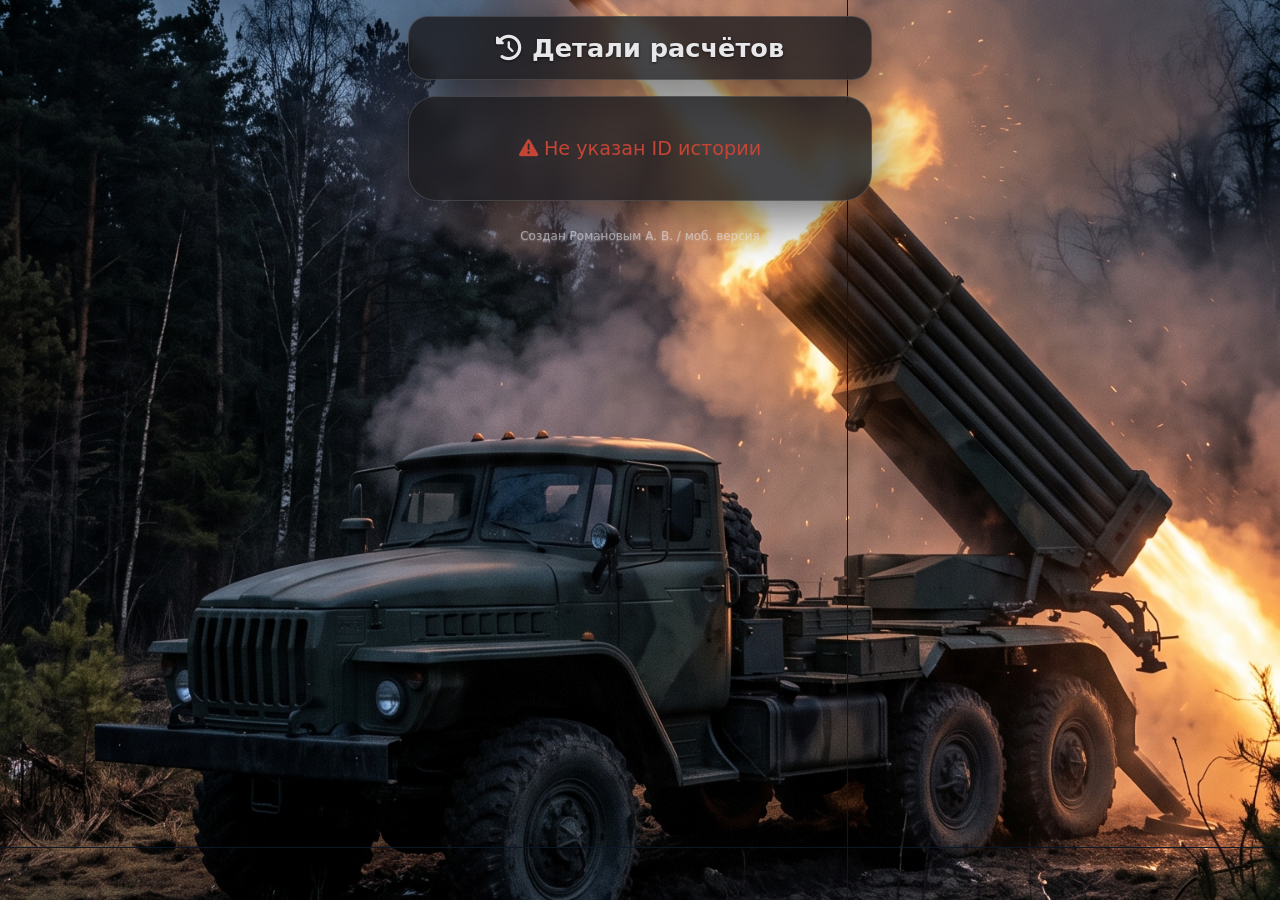
==== commit 62947561: "Add files via upload" ====
--- a/veiw.html
+++ b/veiw.html
@@ -30,6 +30,7 @@
       --red-poly: #b23b2c;
       --orange: #f4a261;
       --app-height: 100vh;
+      --spring-easing: cubic-bezier(0.34, 1.56, 0.64, 1);
     }
     
     body {
@@ -82,6 +83,7 @@
       justify-content: center;
       gap: 10px;
       margin-bottom: 4px;
+      animation: cardBuildIn 0.55s var(--spring-easing) both;
     }
     
     .meta-info {
@@ -100,15 +102,11 @@
       font-size: 0.8rem;
       color: var(--primary);
       text-shadow: 0 1px 2px rgba(255, 255, 255, 0.5);
-    }
-    
-    .meta-info .version-tag {
-      opacity: 0.7;
-    }
-    
-    .meta-info .date-tag {
-      opacity: 0.7;
-    }
+      animation: cardBuildIn 0.55s var(--spring-easing) 0.06s both;
+    }
+    
+    .meta-info .version-tag { opacity: 0.7; }
+    .meta-info .date-tag { opacity: 0.7; }
     
     .meta-info .count {
       background: var(--secondary);
@@ -127,6 +125,13 @@
       padding: 18px 16px;
       border: 1px solid rgba(255, 255, 255, 0.3);
       box-shadow: 0 8px 25px rgba(0, 0, 0, 0.1);
+      animation: cardBuildIn 0.55s var(--spring-easing) both;
+      animation-delay: calc(var(--card-idx, 0) * 90ms + 100ms);
+      transition: transform 0.22s var(--spring-easing);
+    }
+
+    .card:active {
+      transform: scale(0.985);
     }
     
     .card-header {
@@ -163,6 +168,8 @@
       align-items: center;
       padding: 6px 0;
       border-bottom: 1px solid rgba(222, 226, 230, 0.3);
+      animation: rowSlideIn 0.42s var(--spring-easing) both;
+      animation-delay: calc(var(--card-idx, 0) * 90ms + var(--row-idx, 0) * 35ms + 160ms);
     }
     
     .detail-item:last-of-type {
@@ -186,6 +193,39 @@
     
     .detail-item .value.highlight {
       color: var(--red-poly);
+    }
+
+    /* ==== Барабан цифр ==== */
+    .odometer-wrap {
+      display: inline-flex;
+      align-items: baseline;
+      justify-content: center;
+      line-height: 1.2;
+      font-variant-numeric: tabular-nums;
+    }
+    .odo-digit-window {
+      display: inline-block;
+      height: 1.2em;
+      overflow: hidden;
+      vertical-align: bottom;
+      position: relative;
+    }
+    .odo-ribbon {
+      display: flex;
+      flex-direction: column;
+      will-change: transform;
+    }
+    .odo-cell {
+      height: 1.2em;
+      line-height: 1.2em;
+      display: flex;
+      align-items: center;
+      justify-content: center;
+    }
+    .odo-static {
+      display: inline-block;
+      line-height: 1.2em;
+      white-space: pre;
     }
 
     /* ==== Блок "Введенные значения" для расчетов в режиме "Ручной ввод" ==== */
@@ -213,6 +253,8 @@
       padding: 8px 12px;
       font-size: 0.85rem;
       box-shadow: 0 2px 6px rgba(0,0,0,0.05);
+      animation: rowSlideIn 0.42s var(--spring-easing) both;
+      animation-delay: calc(var(--chip-idx, 0) * 35ms + 140ms);
     }
     .manual-value-chip .mv-label { opacity: 0.75; font-weight: 500; color: var(--primary); }
     .manual-value-chip .mv-value { font-weight: 700; color: var(--primary); }
@@ -230,55 +272,22 @@
       align-items: center;
     }
     
-    .error {
+    .error, .loading, .empty-state {
       background: var(--card-bg);
       backdrop-filter: blur(8px);
       -webkit-backdrop-filter: blur(8px);
       border-radius: 28px;
       padding: 40px 20px;
       text-align: center;
-      color: var(--danger);
-      font-size: 1.2rem;
       border: 1px solid rgba(255, 255, 255, 0.3);
       box-shadow: 0 8px 25px rgba(0, 0, 0, 0.1);
-    }
-    
-    .loading {
-      background: var(--card-bg);
-      backdrop-filter: blur(8px);
-      -webkit-backdrop-filter: blur(8px);
-      border-radius: 28px;
-      padding: 40px 20px;
-      text-align: center;
-      color: var(--primary);
-      font-size: 1.1rem;
-      border: 1px solid rgba(255, 255, 255, 0.3);
-      box-shadow: 0 8px 25px rgba(0, 0, 0, 0.1);
-      text-shadow: 0 1px 2px rgba(255, 255, 255, 0.5);
-    }
-    
-    .empty-state {
-      background: var(--card-bg);
-      backdrop-filter: blur(8px);
-      -webkit-backdrop-filter: blur(8px);
-      border-radius: 28px;
-      padding: 50px 20px;
-      text-align: center;
-      border: 1px solid rgba(255, 255, 255, 0.3);
-      box-shadow: 0 8px 25px rgba(0, 0, 0, 0.1);
-    }
-    
-    .empty-state .icon {
-      font-size: 3rem;
-      margin-bottom: 12px;
-      opacity: 0.5;
-    }
-    
-    .empty-state p {
-      color: var(--primary);
-      font-size: 1rem;
-      text-shadow: 0 1px 2px rgba(255, 255, 255, 0.5);
-    }
+      animation: cardBuildIn 0.5s var(--spring-easing) both;
+    }
+
+    .error { color: var(--danger); font-size: 1.2rem; }
+    .loading { color: var(--primary); font-size: 1.1rem; text-shadow: 0 1px 2px rgba(255, 255, 255, 0.5); }
+    .empty-state .icon { font-size: 3rem; margin-bottom: 12px; opacity: 0.5; }
+    .empty-state p { color: var(--primary); font-size: 1rem; text-shadow: 0 1px 2px rgba(255, 255, 255, 0.5); }
     
     .footer {
       text-align: center;
@@ -288,6 +297,15 @@
       opacity: 0.6;
       text-shadow: 0 1px 2px rgba(255, 255, 255, 0.5);
       padding: 8px 0;
+    }
+
+    @keyframes cardBuildIn {
+      0% { opacity: 0; transform: perspective(700px) rotateX(-25deg) translateY(24px) scale(0.92); }
+      100% { opacity: 1; transform: perspective(700px) rotateX(0deg) translateY(0) scale(1); }
+    }
+    @keyframes rowSlideIn {
+      0% { opacity: 0; transform: translateX(-14px); }
+      100% { opacity: 1; transform: translateX(0); }
     }
   </style>
   <link rel="stylesheet" href="css/night-theme.css">
@@ -340,6 +358,54 @@
 <link rel="stylesheet" href="https://cdnjs.cloudflare.com/ajax/libs/font-awesome/6.0.0/css/all.min.css">
 
 <script>
+  function animateOdometerElement(el) {
+    const text = el.textContent.trim();
+    if (!/\d/.test(text)) return;
+    el.innerHTML = '';
+    const wrap = document.createElement('span');
+    wrap.className = 'odometer-wrap';
+    let dIdx = 0;
+    for (let i = 0; i < text.length; i++) {
+      const ch = text[i];
+      if (ch >= '0' && ch <= '9') {
+        const target = parseInt(ch, 10);
+        const start = (target + 5) % 10;
+        const win = document.createElement('span');
+        win.className = 'odo-digit-window';
+        const ribbon = document.createElement('span');
+        ribbon.className = 'odo-ribbon';
+        for (let c = 0; c < 2; c++) {
+          for (let d = 0; d <= 9; d++) {
+            const cell = document.createElement('span');
+            cell.className = 'odo-cell';
+            cell.textContent = String(d);
+            ribbon.appendChild(cell);
+          }
+        }
+        let tgtIdx = 10 + target;
+        ribbon.style.transform = 'translateY(-' + (start * 1.2) + 'em)';
+        win.appendChild(ribbon);
+        wrap.appendChild(win);
+        const dur = 580 + dIdx * 90;
+        (function (rb, ti, dr) {
+          requestAnimationFrame(function () {
+            requestAnimationFrame(function () {
+              rb.style.transition = 'transform ' + dr + 'ms cubic-bezier(0.16, 1, 0.3, 1)';
+              rb.style.transform = 'translateY(-' + (ti * 1.2) + 'em)';
+            });
+          });
+        })(ribbon, tgtIdx, dur);
+        dIdx++;
+      } else {
+        const st = document.createElement('span');
+        st.className = 'odo-static';
+        st.textContent = ch;
+        wrap.appendChild(st);
+      }
+    }
+    el.appendChild(wrap);
+  }
+
   (function() {
     const params = new URLSearchParams(window.location.search);
     const gistId = params.get('id') || params.get('shared');
@@ -408,7 +474,7 @@
         history.forEach((entry, index) => {
           const weapon = entry.weapon || 'Орудие';
           const charge = entry.charge ?? '?';
-          const elevation = entry.elevation ?? '?';
+          const elevation = entry.elevation !== undefined ? Math.round(entry.elevation) : '?';
           const flightTime = entry.flightTime ?? '?';
           const distance = Math.round(entry.distance || 0);
           const ownHeight = entry.ownHeight || 0;
@@ -427,10 +493,10 @@
             manualHtml = `
               <div class="manual-values-title">⌨️ Введенные значения:</div>
               <div class="manual-values-grid">
-                ${entry.manualValues.map(mv => `
-                  <div class="manual-value-chip">
+                ${entry.manualValues.map((mv, cIdx) => `
+                  <div class="manual-value-chip" style="--chip-idx:${cIdx}">
                     <span class="mv-label">${mv.label}</span>
-                    <span class="mv-value">${mv.value}</span>
+                    <span class="mv-value odo-val">${mv.value}</span>
                   </div>
                 `).join('')}
               </div>
@@ -438,58 +504,58 @@
           }
 
           html += `
-            <div class="card">
+            <div class="card" style="--card-idx:${Math.min(index, 8)}">
               <div class="card-header">
                 <span class="weapon-name"><i class="fas fa-crosshairs"></i> ${weapon}</span>
                 <span class="badge">${type}</span>
               </div>
               ${manualHtml}
               ${isManual ? '' : `
-              <div class="detail-item">
+              <div class="detail-item" style="--row-idx:1">
                 <span class="label"><i class="fas fa-bullseye"></i> Дальность до цели</span>
-                <span class="value">${distance} м</span>
-              </div>
-              <div class="detail-item">
+                <span class="value odo-val">${distance} м</span>
+              </div>
+              <div class="detail-item" style="--row-idx:2">
                 <span class="label"><i class="fas fa-mountain"></i> Своя высота</span>
-                <span class="value">${ownHeight} м</span>
-              </div>
-              <div class="detail-item">
+                <span class="value odo-val">${ownHeight} м</span>
+              </div>
+              <div class="detail-item" style="--row-idx:3">
                 <span class="label"><i class="fas fa-bullseye"></i> Высота цели</span>
-                <span class="value">${targetHeight} м</span>
+                <span class="value odo-val">${targetHeight} м</span>
               </div>
               `}
-              <div class="detail-item">
+              <div class="detail-item" style="--row-idx:4">
                 <span class="label"><i class="fas fa-arrows-alt-h"></i> Поправка на дистанцию</span>
-                <span class="value">${rangeCorr}</span>
-              </div>
-              <div class="detail-item">
+                <span class="value odo-val">${rangeCorr}</span>
+              </div>
+              <div class="detail-item" style="--row-idx:5">
                 <span class="label"><i class="fas fa-arrows-alt-v"></i> Поправка на высоту</span>
-                <span class="value">${heightCorr}</span>
+                <span class="value odo-val">${heightCorr}</span>
               </div>
               ${isManual ? '' : `
-              <div class="detail-item">
+              <div class="detail-item" style="--row-idx:6">
                 <span class="label"><i class="fas fa-clock"></i> Полетное время</span>
-                <span class="value">${flightTime} сек</span>
-              </div>
-              <div class="detail-item">
+                <span class="value odo-val">${flightTime} сек</span>
+              </div>
+              <div class="detail-item" style="--row-idx:7">
                 <span class="label"><i class="fas fa-bolt"></i> Заряд</span>
-                <span class="value">${charge}</span>
+                <span class="value odo-val">${charge}</span>
               </div>
               `}
-              <div class="detail-item">
+              <div class="detail-item" style="--row-idx:8">
                 <span class="label"><i class="fas fa-angle-up"></i> Элеватор</span>
-                <span class="value">${elevation}</span>
+                <span class="value odo-val">${elevation}</span>
               </div>
               ${isRedpoly && profileTumbler !== undefined ? `
-                <div class="detail-item">
+                <div class="detail-item" style="--row-idx:9">
                   <span class="label"><i class="fas fa-sliders-h"></i> Тумблер профиля</span>
-                  <span class="value highlight">${profileTumbler}</span>
+                  <span class="value highlight odo-val">${profileTumbler}</span>
                 </div>
               ` : ''}
               ${isRedpoly && delayTumbler !== undefined ? `
-                <div class="detail-item">
+                <div class="detail-item" style="--row-idx:10">
                   <span class="label"><i class="fas fa-hourglass-half"></i> Тумблер задержки</span>
-                  <span class="value highlight">${delayTumbler}</span>
+                  <span class="value highlight odo-val">${delayTumbler}</span>
                 </div>
               ` : ''}
               <div class="timestamp">
@@ -501,6 +567,7 @@
         });
 
         container.innerHTML = html;
+        container.querySelectorAll('.odo-val').forEach(animateOdometerElement);
 
       } catch (error) {
         container.innerHTML = `
--- a/css/night-theme.css
+++ b/css/night-theme.css
@@ -149,6 +149,7 @@
 .night-theme h1, .night-theme h2, .night-theme h3, .night-theme h4,
 .night-theme .section-title, .night-theme .subtitle,
 .night-theme .result-label, .night-theme .result-value,
+.night-theme .odo-cell, .night-theme .odo-static,
 .night-theme .modal-content h3, .night-theme .login-card h2,
 .night-theme .restart-section h3 {
   color: #e8e8ea !important;
@@ -178,7 +179,10 @@
 .night-theme ::placeholder { color: #a2a2a7 !important; }
 .night-theme input:focus,
 .night-theme select:focus,
-.night-theme textarea:focus { border-color: #a5a5ac !important; }
+.night-theme textarea:focus {
+  border-color: #00BFFF !important;
+  box-shadow: 0 6px 18px rgba(0, 191, 255, 0.18) !important;
+}
 
 /* Таблица истории */
 .night-theme .history-table th,
@@ -190,6 +194,20 @@
   background: rgba(14, 14, 16, 0.9) !important;
   color: #ffffff !important;
   text-shadow: none !important;
+}
+.night-theme .history-table tbody tr:active {
+  background-color: rgba(255, 255, 255, 0.1) !important;
+}
+
+/* Детали истории в модальном окне для ночной темы */
+.night-theme .history-detail-item {
+  background: rgba(38, 38, 43, 0.85) !important;
+  border-left-color: #888890 !important;
+  color: #e4e4e8 !important;
+}
+.night-theme .modal-detail p {
+  color: #dcdce0 !important;
+  border-bottom-color: rgba(255, 255, 255, 0.1) !important;
 }
 
 /* QR-ссылка и статусные плашки */
